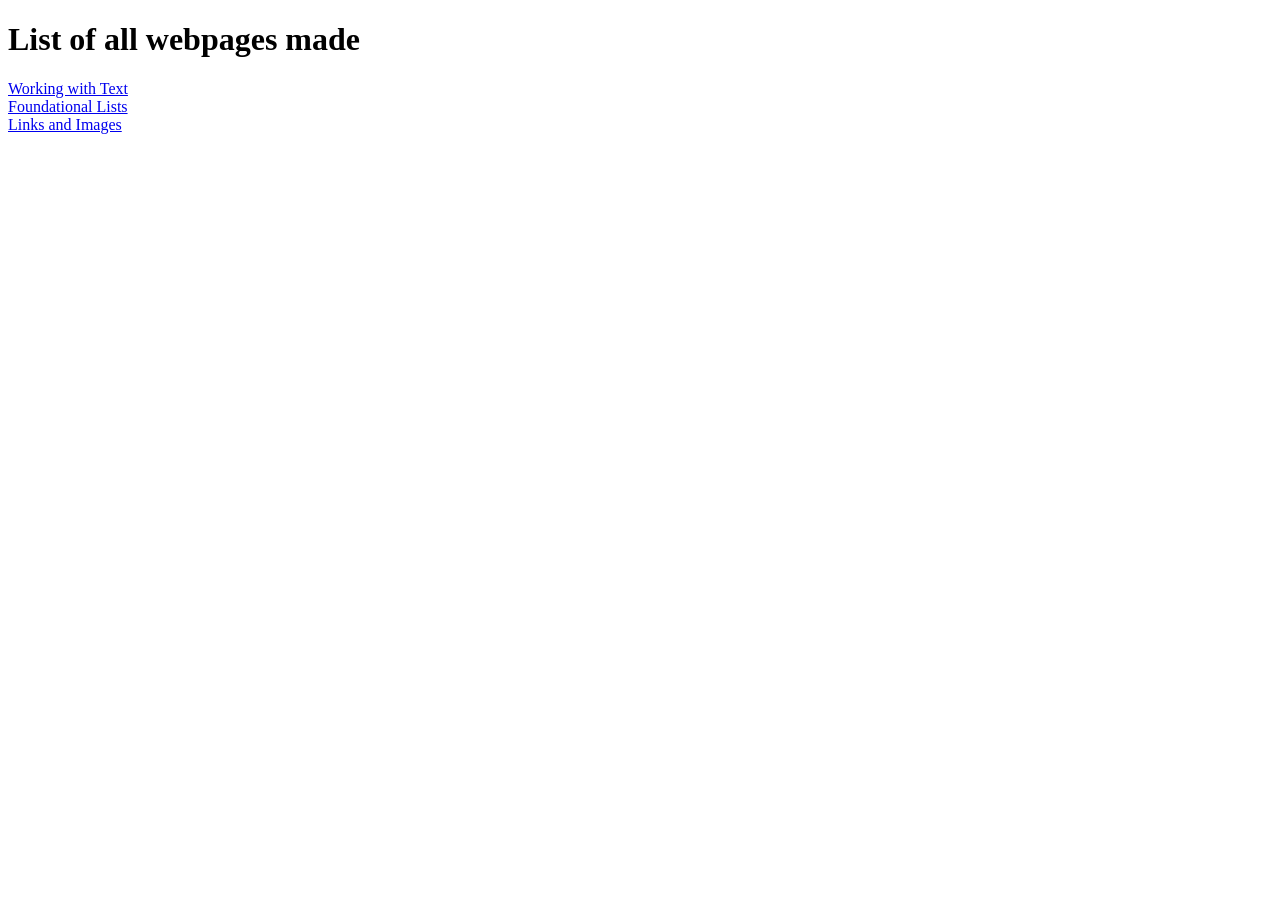
==== index.html @ 66e3b665 "Created main page containing links to all webpages" ====
<!DOCTYPE html>
<html lang="en">
<head>
    <meta charset="UTF-8">
    <meta name="viewport" content="width=device-width, initial-scale=1.0">
    <title>Webpages</title>
</head>
<body>
    <h1>List of all webpages made</h1>
    <div>
        <a href="working-with-text/working-with-text.html">
            Working with Text
        </a>
    </div>

    <div>
        <a href="foundations-list/lists.html">
            Foundational Lists
        </a>
    </div> 

    <div>
        <a href="odin-links-and-images/odin-links-and-images.html">
            Links and Images
        </a>
    </div> 
</body>
</html>
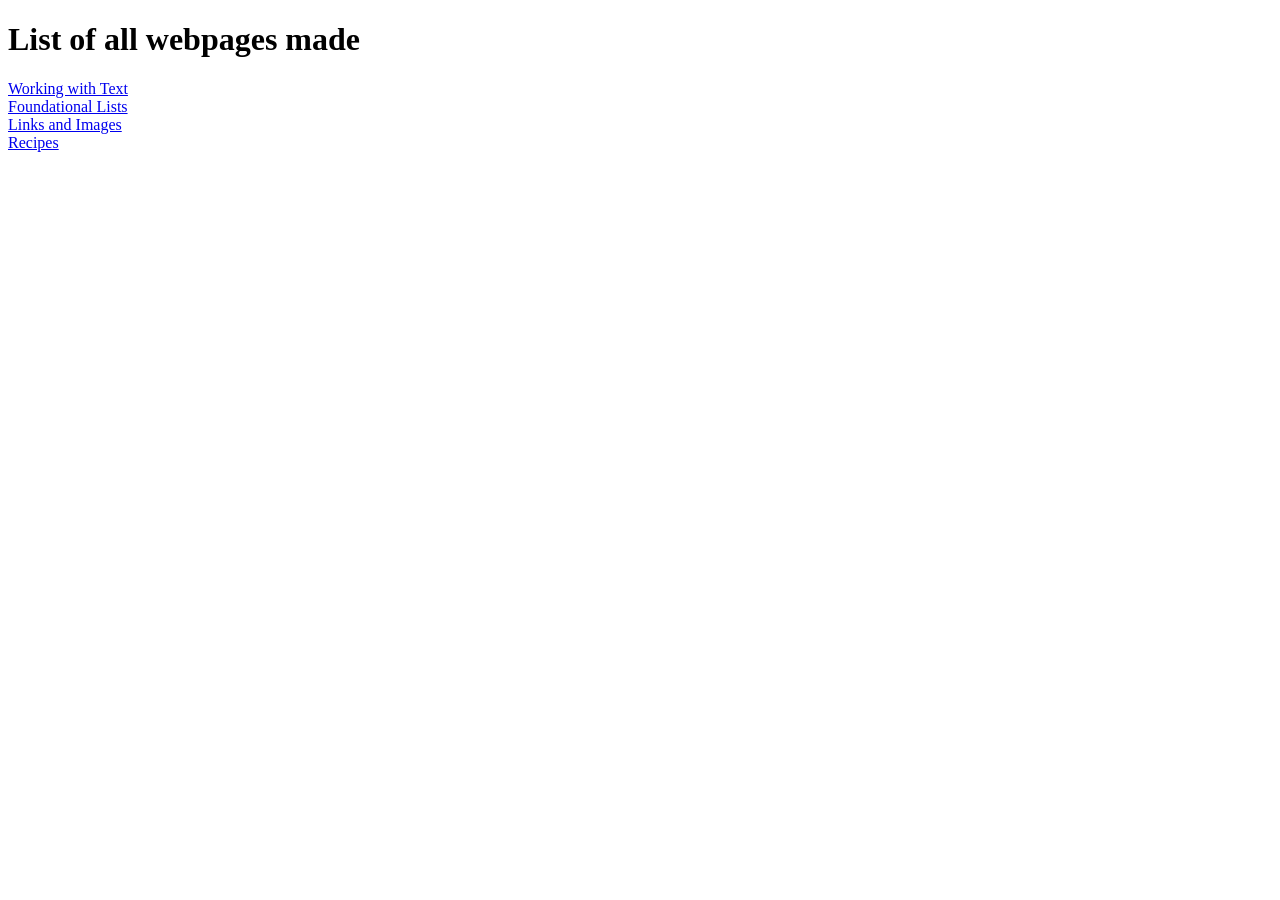
==== commit 2ea419f5: "linked recipe page to homepage" ====
--- a/index.html
+++ b/index.html
@@ -24,5 +24,11 @@
             Links and Images
         </a>
     </div> 
+
+    <div>
+        <a href="odin-recipes/recipe-home.html">
+            Recipes
+        </a>
+    </div> 
 </body>
 </html>
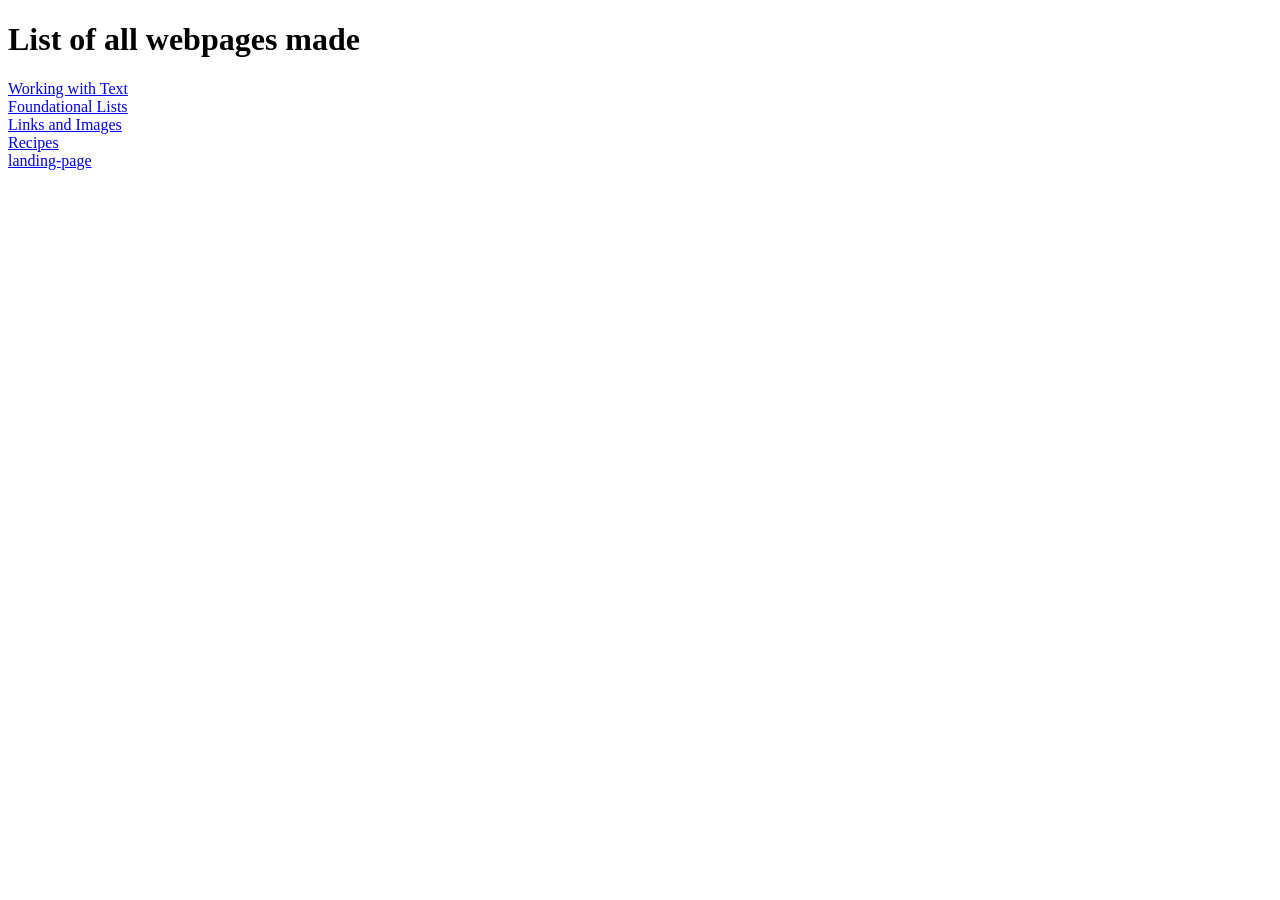
==== commit 38d34cab: "added landing page link to main page" ====
--- a/index.html
+++ b/index.html
@@ -30,5 +30,10 @@
             Recipes
         </a>
     </div> 
+    <div>
+        <a href="landing-page/index.html">
+           landing-page 
+        </a>
+    </div> 
 </body>
 </html>
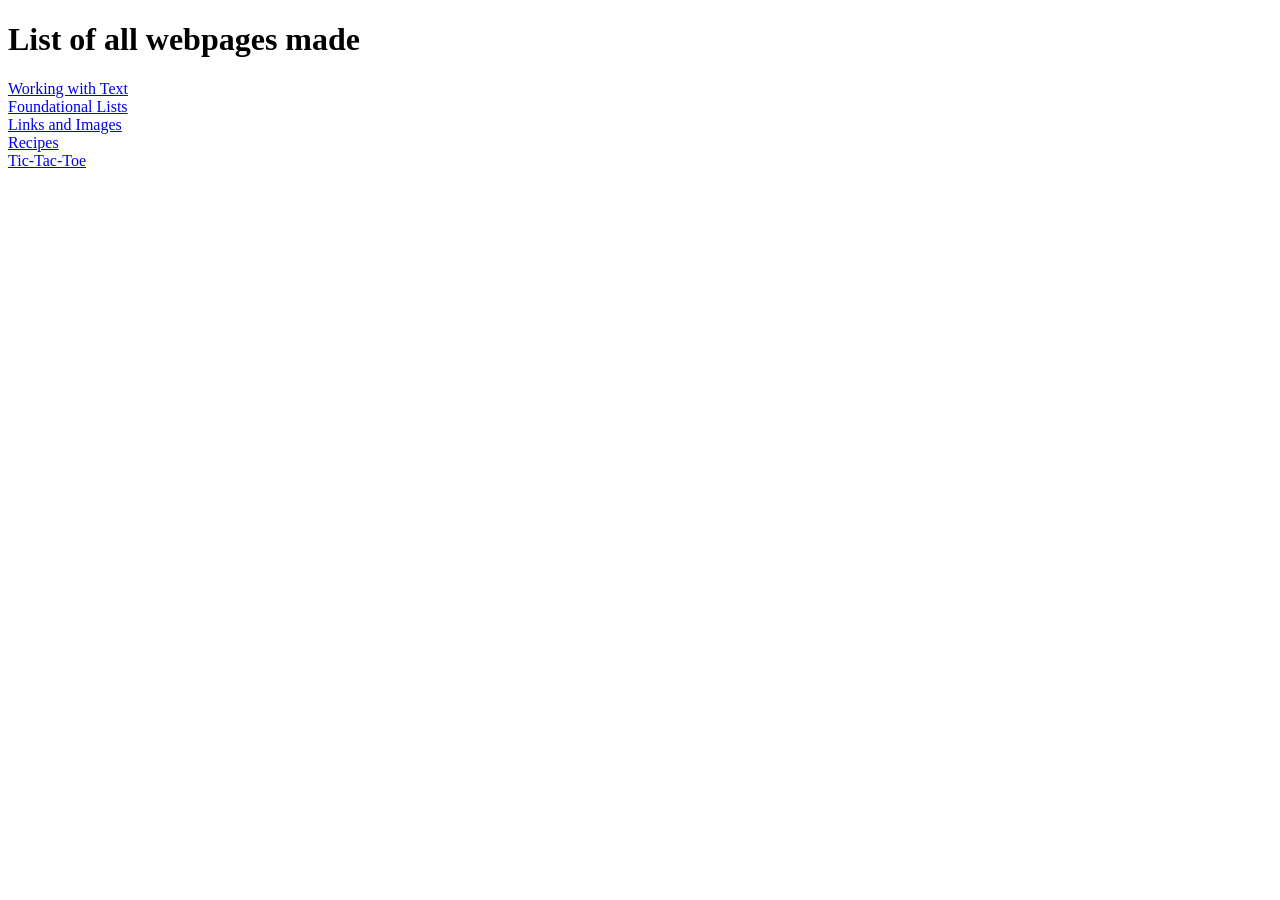
==== commit 74356f1f: "tic" ====
--- a/index.html
+++ b/index.html
@@ -30,9 +30,10 @@
             Recipes
         </a>
     </div> 
+
     <div>
-        <a href="landing-page/index.html">
-           landing-page 
+        <a href="rock-paper-scissor-no-gui/index.html">
+            Tic-Tac-Toe
         </a>
     </div> 
 </body>
